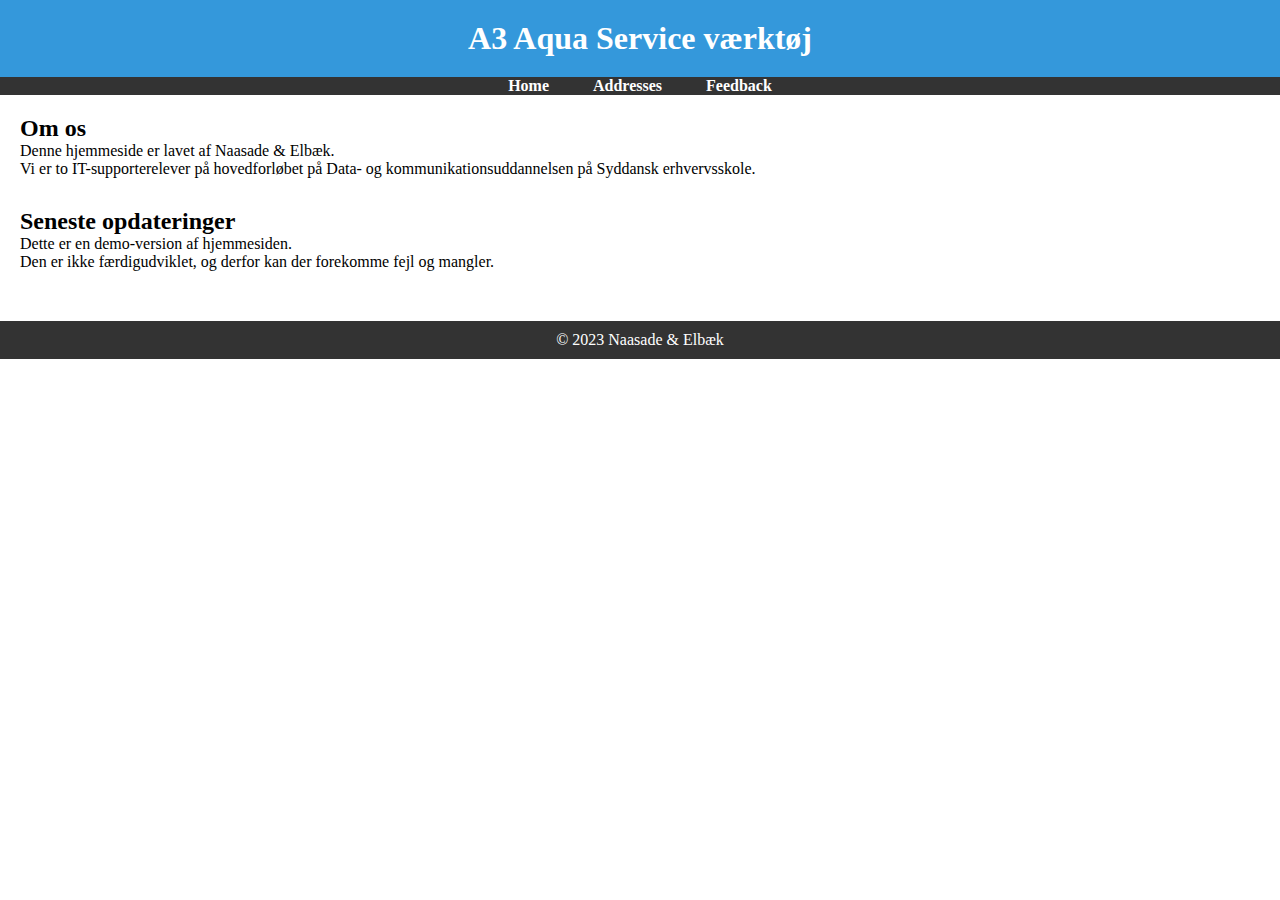
==== index.html @ 68c6f03a "Dansk opdatering" ====
<!DOCTYPE html>
<html lang="da">
<head>
    <meta charset="UTF-8">
    <meta name="viewport" content="width=device-width, initial-scale=1.0">
    <link rel="stylesheet" href="/styles.css">
    <link rel="icon" href="/Billeder/a3aquaservice-favicon.ico">
    <title>A3 Aqua Project 1.0</title>
</head>
<body>
    <header>
        <h1>A3 Aqua Service værktøj</h1>
    </header>
    <nav>
        <ul>
            <li><a href="/index.html">Home</a></li>
            <li><a href="/addresses.html">Addresses</a></li>
            <li><a href="/feedback.html">Feedback</a></li>
        </ul>
    </nav>
    <main>
        <section>
            <h2>Om os</h2>
            <p>Denne hjemmeside er lavet af Naasade & Elbæk. <br>
            Vi er to IT-supporterelever på hovedforløbet på Data- og kommunikationsuddannelsen på Syddansk erhvervsskole.<br>
            </p>
        </section>
        <section>
            <h2>Seneste opdateringer</h2>
            <p>Dette er en demo-version af hjemmesiden.<br>
            Den er ikke færdigudviklet, og derfor kan der forekomme fejl og mangler.
            </p>
        </section>
    </main>
    <footer>
        <p>&copy; 2023 Naasade & Elbæk</p>
    </footer>
</body>
</html>
---- styles.css ----
/* Reset some default browser styles */
body, h1, h2, p, ul, li {
    margin: 0;
    padding: 0;
}

/* Basic styling for the header */
header {
    background-color: #3498db;
    color: #fff;
    text-align: center;
    padding: 20px;
}

/* Styling for the navigation menu */
nav ul {
    background-color: #333;
    text-align: center;
}

nav ul li {
    display: inline;
    margin: 0 20px;
}

nav ul li a {
    text-decoration: none;
    color: #fff;
    font-weight: bold;
}

/* Styling for the main content */
main {
    padding: 20px;
}

section {
    margin-bottom: 30px;
}

/* Styling for the footer */
footer {
    text-align: center;
    padding: 10px;
    background-color: #333;
    color: #fff;
}
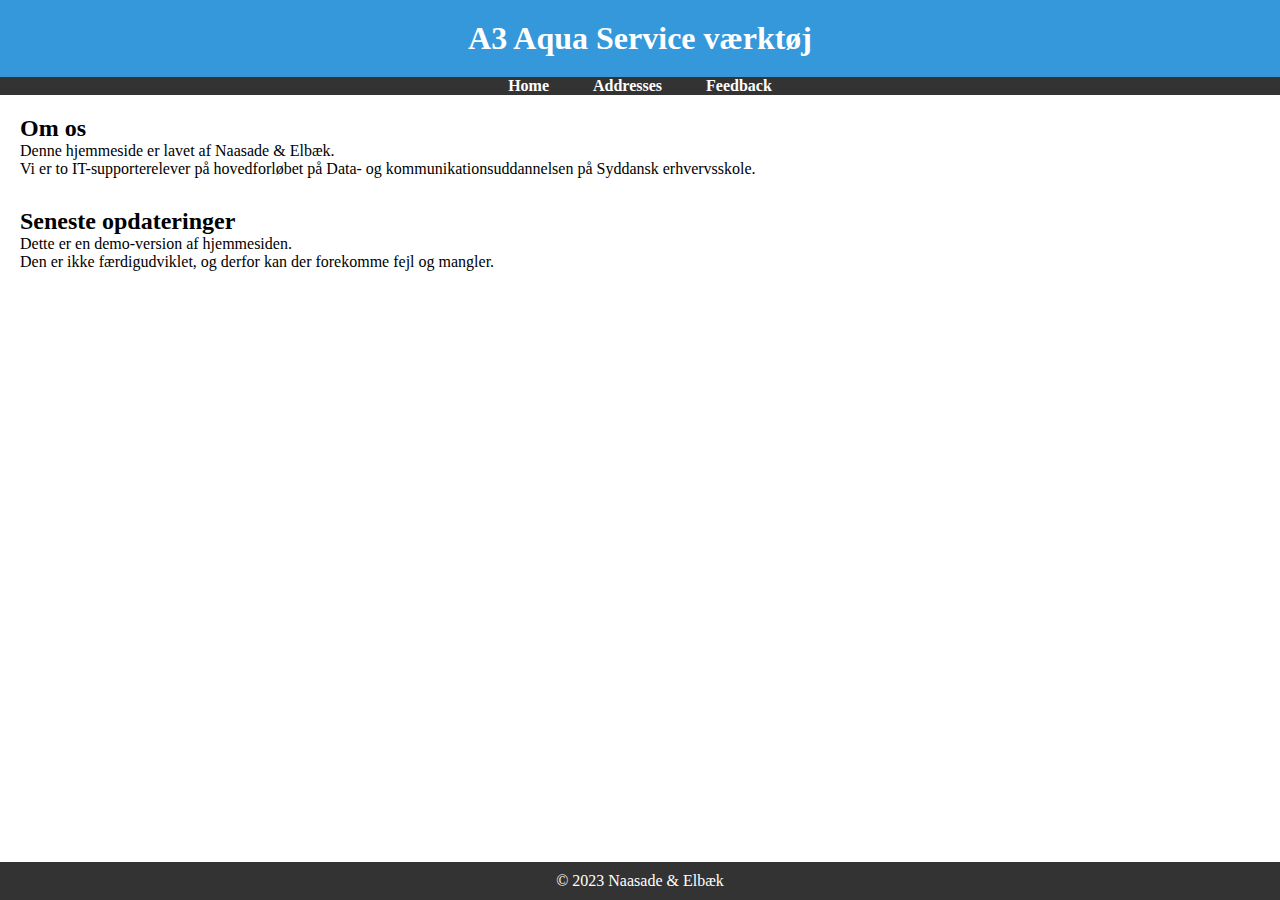
==== commit 5953bcf4: "Update index.html" ====
--- a/index.html
+++ b/index.html
@@ -32,7 +32,7 @@
             </p>
         </section>
     </main>
-    <footer>
+    <footer style="position: fixed; bottom: 0; left: 0; right: 0;">
         <p>&copy; 2023 Naasade & Elbæk</p>
     </footer>
 </body>
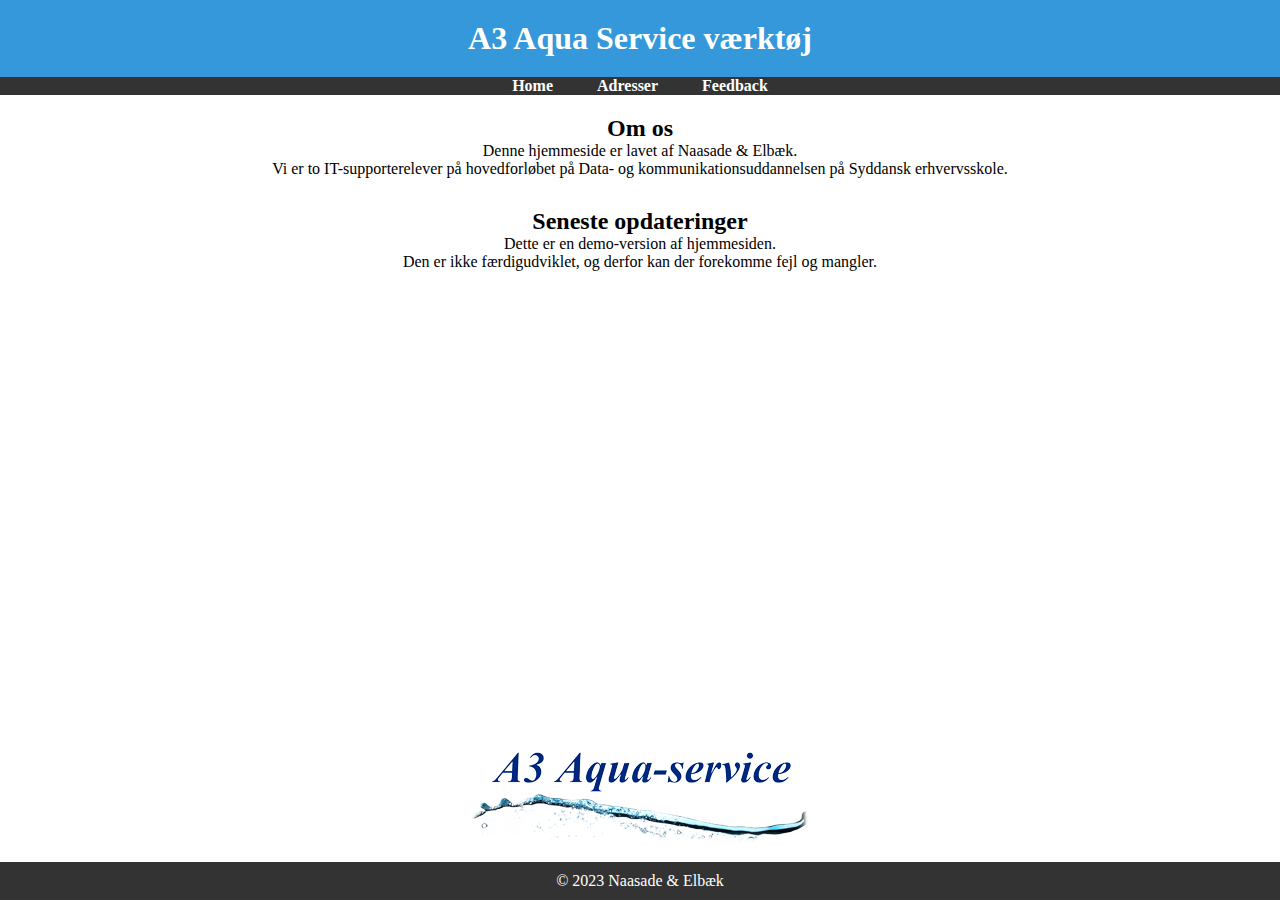
==== commit 89b4bd08: "Telefon push" ====
--- a/index.html
+++ b/index.html
@@ -14,22 +14,27 @@
     <nav>
         <ul>
             <li><a href="/index.html">Home</a></li>
-            <li><a href="/addresses.html">Addresses</a></li>
+            <li><a href="/addresses.html">Adresser</a></li>
             <li><a href="/feedback.html">Feedback</a></li>
         </ul>
     </nav>
     <main>
-        <section>
+        <section style="text-align: center;">
             <h2>Om os</h2>
             <p>Denne hjemmeside er lavet af Naasade & Elbæk. <br>
             Vi er to IT-supporterelever på hovedforløbet på Data- og kommunikationsuddannelsen på Syddansk erhvervsskole.<br>
             </p>
         </section>
-        <section>
+        <section style="text-align: center;">
             <h2>Seneste opdateringer</h2>
             <p>Dette er en demo-version af hjemmesiden.<br>
             Den er ikke færdigudviklet, og derfor kan der forekomme fejl og mangler.
             </p>
+        </section>
+        <section>
+            <div style="position: absolute; bottom: 50px; left: 50%; transform: translateX(-50%);">
+                <img src="/Billeder/Logo.png" alt="A3 logo">
+            </div>
         </section>
     </main>
     <footer style="position: fixed; bottom: 0; left: 0; right: 0;">
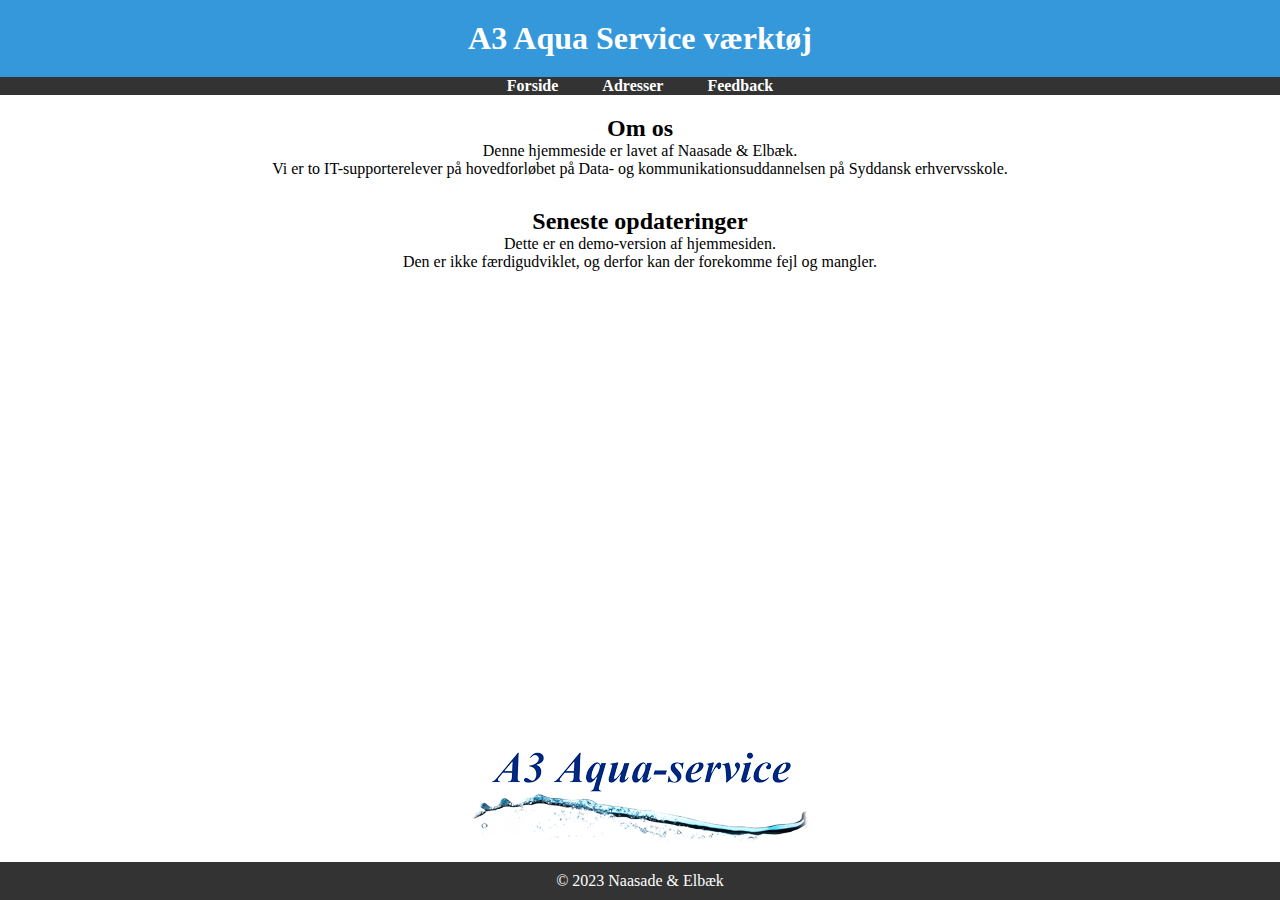
==== commit d93d182e: "Push prod" ====
--- a/index.html
+++ b/index.html
@@ -13,7 +13,7 @@
     </header>
     <nav>
         <ul>
-            <li><a href="/index.html">Home</a></li>
+            <li><a href="/index.html">Forside</a></li>
             <li><a href="/addresses.html">Adresser</a></li>
             <li><a href="/feedback.html">Feedback</a></li>
         </ul>
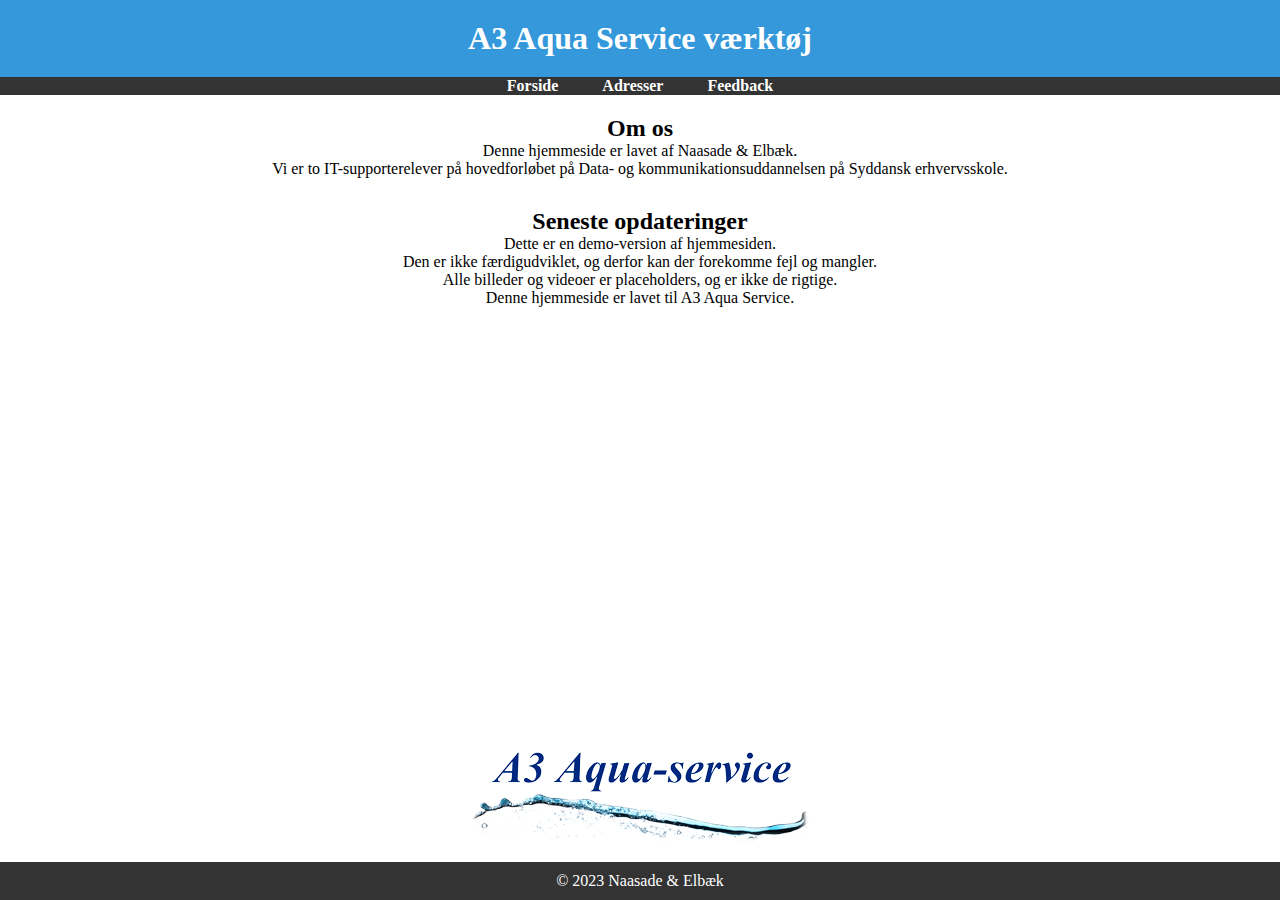
==== commit f04a12dd: "Prod push" ====
--- a/index.html
+++ b/index.html
@@ -28,7 +28,9 @@
         <section style="text-align: center;">
             <h2>Seneste opdateringer</h2>
             <p>Dette er en demo-version af hjemmesiden.<br>
-            Den er ikke færdigudviklet, og derfor kan der forekomme fejl og mangler.
+            Den er ikke færdigudviklet, og derfor kan der forekomme fejl og mangler. <br>
+            Alle billeder og videoer er placeholders, og er ikke de rigtige.<br>
+            Denne hjemmeside er lavet til A3 Aqua Service.
             </p>
         </section>
         <section>
